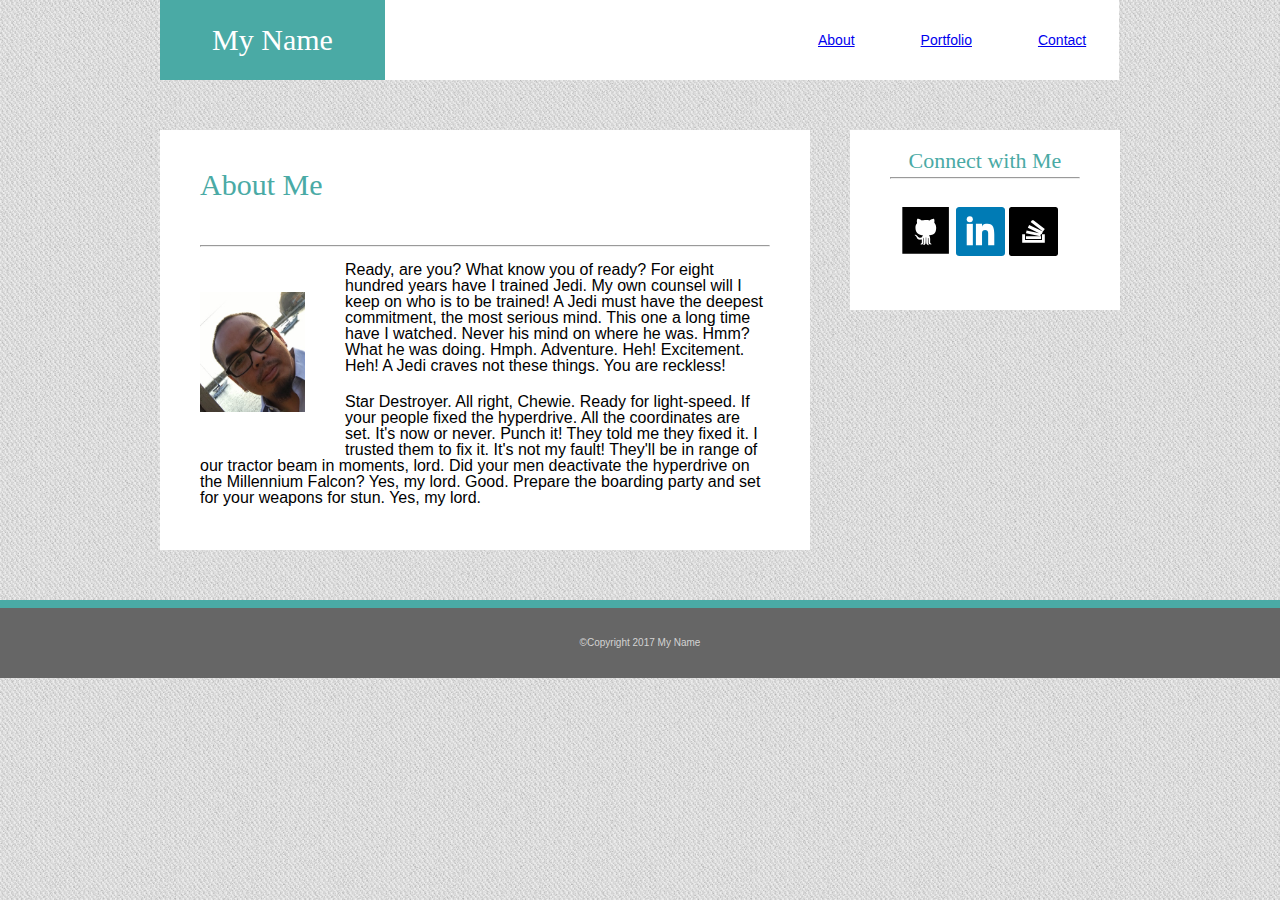
==== index.html @ 07c400e2 "initialize" ====
<!DOCTYPE html>
<html lang="en">
<head>
	<meta charset="UTF-8">
	<title>Document</title>
		<link rel="stylesheet" type="text/css" href="assets/css/reset.css">
		<link rel="stylesheet" type="text/css" href="assets/css/style.css">
</head>
<body background="assets/images/cheap_diagonal_fabric.png">
	<section class="container">
		<div class="header">
				<h1>My Name</h1>		
		</div>
			<div class="box1">
			</div>
				<div class="nav">
					<ul>
						<li><a href="index.html">About</a></li>
						<li><a href="portfolio.html">Portfolio</a></li>
						<li><a href="contact.html">Contact</a></li>
					</ul>
				</div>
	</section>
	
	<div class="box2">
		<div class="about">
			<h2>
				About Me
			</h2>
			<hr>
			<img class="profile" src="assets/images/FullSizeRender.jpg" style="width:105px;height:120px;">
			<p>
				Ready, are you? What know you of ready? For eight hundred years have I trained Jedi. My own counsel will I keep on who is to be trained! A Jedi must have the deepest commitment, the most serious mind. This one a long time have I watched. Never his mind on where he was. Hmm? What he was doing. Hmph. Adventure. Heh! Excitement. Heh! A Jedi craves not these things. You are reckless!
			</p>
			<p>
				Star Destroyer. All right, Chewie. Ready for light-speed. If your people fixed the hyperdrive. All the coordinates are set. It's now or never. Punch it! They told me they fixed it. I trusted them to fix it. It's not my fault! They'll be in range of our tractor beam in moments, lord. Did your men deactivate the hyperdrive on the Millennium Falcon? Yes, my lord. Good. Prepare the boarding party and set for your weapons for stun. Yes, my lord.
			</p>
		</div>
		<div class="contact">
			<h3>
				Connect with Me
			</h3>
			<hr>
				<div class="social">
					<a href="https://github.com/" target="_blank"><img src="assets/images/github_square_black.svg" alt="HTML tutorial" style="width:52px;height:52px;border:0;"></a>
					<a href="https://www.linkedin.com/" target="_blank"><img src="assets/images/square-linkedin.svg" alt="HTML tutorial" style="width:49px;height:49px;border:0;"></a>
					<a href="http://stackoverflow.com/" target="_blank"><img src="assets/images/stackoverflow-square-social-media.svg" alt="HTML tutorial" style="width:49px;height:49px;border:0;"></a>
				</div>
		</div>
	</div>

	<div class="border">
	</div>
	<footer>&copy;Copyright 2017 My Name</footer>





</body>
</html>
---- assets/css/style.css ----
body {
	width: 100%;
	z-index: -3;
}


.container {
	margin: 0 auto;
	width: 960px;
}

/* Header
   ========================================================================== */

.header {
	float: left;
	background: #4aaaa5;
	color: white;
	font-size: 30px;
	font-family: 'Georgia', Times, 'Times New Roman', serif;
	padding: 25px;
	width: 175px;
	text-align: center;
}

h1 {
	display: inline;
	text-align: center;
}

.box1{
	float: left;
	background-color: white;
	height: 80px;
	width: 400px;
}

.nav {
	background-color: white;
}

.nav ul li {

	float: left;
	background-color: white;
	color: gray;
	font-family: arial;
	font-size: 14px;
	padding: 33px;
	display: inline-block;

}

/* General elements
   ========================================================================== */

.box2{

	margin: 0 auto;
	width: 960px;
	background-color: red;
}

.about {
	float: left;
	background-color: white;
	width: 650px;
	height: 420px;
	margin: 50px 20px 50px 0;
	text-align: center;
}

.connect {
	float: left;
	background-color: white;
	width: 650px;
	height: 580px;
	margin: 50px 20px 50px 0;
	text-align: center;
}

h2 {
	color: #4aaaa5;
	font-size: 30px;
	padding: 40px;
	text-align: left;
}

hr {
	margin: 5px 40px;
	color: gray;
}

p {
	font-family: arial;
	font-color: gray;
	text-align: left;
	padding: 10px;
	margin: 0 30px 0 30px;
}

.profile{
	padding: 40px;
	float: left;
}

form {
	float: left;
}
.messages {
	float: left;
	text-align: left;
	font-family: arial;
	font-size: 20px;
	padding: 40px;

}

.submit {
	float: left;
	font-family: arial;
	padding: 10px;
	margin: 10px 0 0 0;
	color: white;
	background-color: #4aaaa5;
}

/* Contact elements
   ========================================================================== */

.contact {
	float: left;
	background-color: white;
	width: 270px;
	height: 180px;
	margin: 50px 0px 50px 20px;
}

h3 {
	color: #4aaaa5;
	font-size: 22px;
	padding: 20px 0 0 0;
	text-align: center;
}

.social {
	margin: 25px 0 0 50px;
}

/* Footer elements
   ========================================================================== */
.border {
	clear: both;
	background-color: #4aaaa5;
	height: 8px;
}

footer {
	background-color: #666666;
	color: lightgray;
	font-family: arial;
	font-size: 10px;
	text-align: center;
	padding: 30px;
	margin: 0;
}
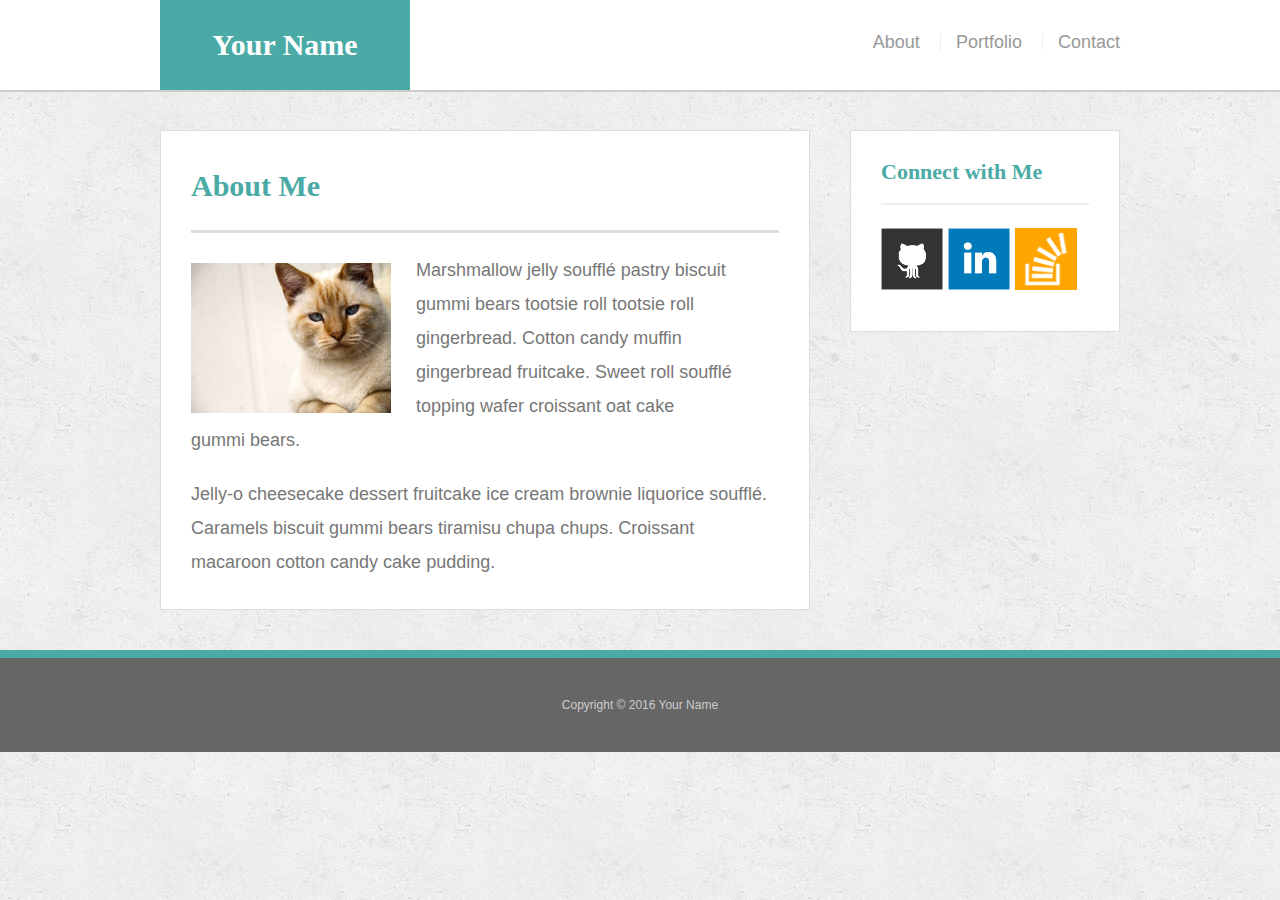
==== commit 652a10bb: "bio template" ====
--- a/index.html
+++ b/index.html
@@ -1,61 +1,54 @@
-<!DOCTYPE html>
-<html lang="en">
+<!doctype html>
+<html lang="en-us">
+
 <head>
-	<meta charset="UTF-8">
-	<title>Document</title>
-		<link rel="stylesheet" type="text/css" href="assets/css/reset.css">
-		<link rel="stylesheet" type="text/css" href="assets/css/style.css">
+  <meta charset="UTF-8">
+  <title>About | Your Name</title>
+  <link rel="stylesheet" type="text/css" href="assets/css/reset.css">
+  <link rel="stylesheet" type="text/css" href="assets/css/style.css">
 </head>
-<body background="assets/images/cheap_diagonal_fabric.png">
-	<section class="container">
-		<div class="header">
-				<h1>My Name</h1>		
-		</div>
-			<div class="box1">
-			</div>
-				<div class="nav">
-					<ul>
-						<li><a href="index.html">About</a></li>
-						<li><a href="portfolio.html">Portfolio</a></li>
-						<li><a href="contact.html">Contact</a></li>
-					</ul>
-				</div>
-	</section>
-	
-	<div class="box2">
-		<div class="about">
-			<h2>
-				About Me
-			</h2>
-			<hr>
-			<img class="profile" src="assets/images/FullSizeRender.jpg" style="width:105px;height:120px;">
-			<p>
-				Ready, are you? What know you of ready? For eight hundred years have I trained Jedi. My own counsel will I keep on who is to be trained! A Jedi must have the deepest commitment, the most serious mind. This one a long time have I watched. Never his mind on where he was. Hmm? What he was doing. Hmph. Adventure. Heh! Excitement. Heh! A Jedi craves not these things. You are reckless!
-			</p>
-			<p>
-				Star Destroyer. All right, Chewie. Ready for light-speed. If your people fixed the hyperdrive. All the coordinates are set. It's now or never. Punch it! They told me they fixed it. I trusted them to fix it. It's not my fault! They'll be in range of our tractor beam in moments, lord. Did your men deactivate the hyperdrive on the Millennium Falcon? Yes, my lord. Good. Prepare the boarding party and set for your weapons for stun. Yes, my lord.
-			</p>
-		</div>
-		<div class="contact">
-			<h3>
-				Connect with Me
-			</h3>
-			<hr>
-				<div class="social">
-					<a href="https://github.com/" target="_blank"><img src="assets/images/github_square_black.svg" alt="HTML tutorial" style="width:52px;height:52px;border:0;"></a>
-					<a href="https://www.linkedin.com/" target="_blank"><img src="assets/images/square-linkedin.svg" alt="HTML tutorial" style="width:49px;height:49px;border:0;"></a>
-					<a href="http://stackoverflow.com/" target="_blank"><img src="assets/images/stackoverflow-square-social-media.svg" alt="HTML tutorial" style="width:49px;height:49px;border:0;"></a>
-				</div>
-		</div>
-	</div>
 
-	<div class="border">
-	</div>
-	<footer>&copy;Copyright 2017 My Name</footer>
+<body>
 
+  <header id="masthead">
+    <div class="container">
+      <a href="index.html" id="logo">Your Name</a>
+      <nav>
+        <a href="index.html">About</a>
+        <a href="portfolio.html">Portfolio</a>
+        <a href="contact.html">Contact</a>
+      </nav>
+    </div>
+  </header>
 
+  <div id="main-container" class="container">
+    <section class="main-section">
+      <h1>About Me</h1>
 
+      <img src="assets/images/cat.jpg" class="auth-image" alt="Your Name">
 
+      <p>Marshmallow jelly souffl&eacute; pastry biscuit gummi bears tootsie roll tootsie roll gingerbread. Cotton candy muffin gingerbread fruitcake. Sweet roll souffl&eacute; topping wafer croissant oat cake gummi&nbsp;bears.</p>
 
+      <p>Jelly-o cheesecake dessert fruitcake ice cream brownie liquorice souffl&eacute;. Caramels biscuit gummi bears tiramisu chupa chups. Croissant macaroon cotton candy cake pudding.</p>
+
+    </section>
+
+    <section class="sidebar">
+      <div id="connect">
+        <h2>Connect with Me</h2>
+
+        <a href="#"><img src="assets/images/github-128.png" class="social" alt="GitHub" /></a>
+        <a href="#"><img src="assets/images/linkedin-128.png" class="social" alt="LinkedIn" /></a>
+        <a href="#"><img src="assets/images/stackoverflow-128.png" class="social" alt="Stack Overflow" /></a>
+      </div>
+    </section>
+  </div>
+
+  <footer>
+    <div class="container">
+      Copyright &copy; 2016 Your Name
+    </div>
+  </footer>
 </body>
+
 </html>--- a/assets/css/style.css
+++ b/assets/css/style.css
@@ -1,166 +1,239 @@
 body {
-	width: 100%;
-	z-index: -3;
-}
-
+  font-family: Arial, "Helvetica Neue", Helvetica, sans-serif;
+  font-size: 18px;
+  line-height: 34px;
+  color: #777;
+  background: url("../images/concrete_seamless.png");
+}
+
+* {
+  box-sizing: border-box;
+}
+
+/* general */
 
 .container {
-	margin: 0 auto;
-	width: 960px;
-}
-
-/* Header
-   ========================================================================== */
-
-.header {
-	float: left;
-	background: #4aaaa5;
-	color: white;
-	font-size: 30px;
-	font-family: 'Georgia', Times, 'Times New Roman', serif;
-	padding: 25px;
-	width: 175px;
-	text-align: center;
+  width: 100%;
+  max-width: 960px;
+  margin: 0 auto;
+  clear: both;
+}
+
+h1,
+h2,
+h3,
+p {
+  margin-bottom: 20px;
+}
+
+p:last-child {
+  margin-bottom: 0;
+}
+
+h1,
+h2,
+h3 {
+  font-family: Georgia, Times, "Times New Roman", serif;
+  font-weight: 700;
+  color: #4aaaa5;
 }
 
 h1 {
-	display: inline;
-	text-align: center;
-}
-
-.box1{
-	float: left;
-	background-color: white;
-	height: 80px;
-	width: 400px;
-}
-
-.nav {
-	background-color: white;
-}
-
-.nav ul li {
-
-	float: left;
-	background-color: white;
-	color: gray;
-	font-family: arial;
-	font-size: 14px;
-	padding: 33px;
-	display: inline-block;
-
-}
-
-/* General elements
-   ========================================================================== */
-
-.box2{
-
-	margin: 0 auto;
-	width: 960px;
-	background-color: red;
-}
-
-.about {
-	float: left;
-	background-color: white;
-	width: 650px;
-	height: 420px;
-	margin: 50px 20px 50px 0;
-	text-align: center;
-}
-
-.connect {
-	float: left;
-	background-color: white;
-	width: 650px;
-	height: 580px;
-	margin: 50px 20px 50px 0;
-	text-align: center;
-}
-
-h2 {
-	color: #4aaaa5;
-	font-size: 30px;
-	padding: 40px;
-	text-align: left;
-}
-
-hr {
-	margin: 5px 40px;
-	color: gray;
-}
-
-p {
-	font-family: arial;
-	font-color: gray;
-	text-align: left;
-	padding: 10px;
-	margin: 0 30px 0 30px;
-}
-
-.profile{
-	padding: 40px;
-	float: left;
-}
-
-form {
-	float: left;
-}
-.messages {
-	float: left;
-	text-align: left;
-	font-family: arial;
-	font-size: 20px;
-	padding: 40px;
-
-}
-
-.submit {
-	float: left;
-	font-family: arial;
-	padding: 10px;
-	margin: 10px 0 0 0;
-	color: white;
-	background-color: #4aaaa5;
-}
-
-/* Contact elements
-   ========================================================================== */
-
-.contact {
-	float: left;
-	background-color: white;
-	width: 270px;
-	height: 180px;
-	margin: 50px 0px 50px 20px;
-}
-
+  padding-bottom: 20px;
+  font-size: 30px;
+  line-height: 49px;
+  border-bottom: 3px solid #ddd;
+}
+
+h2,
 h3 {
-	color: #4aaaa5;
-	font-size: 22px;
-	padding: 20px 0 0 0;
-	text-align: center;
+  font-size: 22px;
+}
+
+/* header */
+
+#masthead {
+  position: fixed;
+  z-index: 99;
+  width: 100%;
+  margin: 0 0 30px;
+  overflow: auto;
+  color: #fff;
+  background: #fff;
+  border-bottom: 2px solid #ccc;
+}
+
+#logo {
+  float: left;
+  width: 250px;
+  height: 90px;
+  font-family: Georgia, Times, "Times New Roman", serif;
+  font-size: 30px;
+  font-weight: 700;
+  line-height: 90px;
+  color: #fff;
+  text-align: center;
+  text-decoration: none;
+  background: #4aaaa5;
+}
+
+nav {
+  float: right;
+  margin-top: 25px;
+}
+
+nav a {
+  display: inline-block;
+  padding-left: 15px;
+  margin-left: 15px;
+  line-height: 18px;
+  color: #999;
+  text-decoration: none;
+  border-left: 1px solid #efefef;
+}
+
+nav a:first-child {
+  border-left: 0 none;
+}
+
+/* footer */
+
+footer {
+  padding: 30px 0;
+  clear: both;
+  font-size: 12px;
+  color: #fff;
+  color: #ccc;
+  text-align: center;
+  background: #666;
+  border-top: 8px solid #4aaaa5;
+}
+
+/* sidebar */
+
+.sidebar {
+  float: right;
+  width: 100%;
+  max-width: 270px;
+  padding: 30px;
+  margin-bottom: 20px;
+  background: #fff;
+  border: 1px solid #ddd;
+}
+
+h3,
+.sidebar h2 {
+  padding-bottom: 20px;
+  margin-bottom: 15px;
+  line-height: 22px;
+  border-bottom: 2px solid #eee;
 }
 
 .social {
-	margin: 25px 0 0 50px;
-}
-
-/* Footer elements
-   ========================================================================== */
-.border {
-	clear: both;
-	background-color: #4aaaa5;
-	height: 8px;
-}
-
-footer {
-	background-color: #666666;
-	color: lightgray;
-	font-family: arial;
-	font-size: 10px;
-	text-align: center;
-	padding: 30px;
-	margin: 0;
-}+  width: 62px;
+  height: 62px;
+  margin-top: 8px;
+  margin-right: 5px;
+}
+
+.social:last-child {
+  margin-right: 0;
+}
+
+/* main */
+
+#main-container {
+  padding-top: 130px;
+}
+
+.main-section {
+  float: left;
+  width: 100%;
+  max-width: 650px;
+  padding: 30px;
+  margin: 0 0 40px;
+  background: #fff;
+  border: 1px solid #ddd;
+}
+
+/* portfolio page */
+
+.work {
+  position: relative;
+  float: left;
+  width: 274px;
+  margin: 20px 0 25px;
+  overflow: auto;
+}
+
+.work:nth-child(even) {
+  margin-right: 40px;
+}
+
+.work img {
+  width: 100%;
+  border: 0 none;
+  opacity: 0.8;
+}
+
+.work h3 {
+  position: absolute;
+  bottom: 20px;
+  width: 100%;
+  padding: 15px;
+  margin-bottom: 0;
+  font-weight: 300;
+  line-height: 30px;
+  color: #fff;
+  text-align: center;
+  background: #4aaaa5;
+  border-bottom: 0;
+}
+
+.auth-image {
+  float: left;
+  width: 200px;
+  height: auto;
+  margin-top: 10px;
+  margin-right: 25px;
+}
+
+/* contact page */
+
+#contact-form ul {
+  margin-bottom: 20px;
+}
+
+#contact-form li {
+  margin-bottom: 10px;
+}
+
+label,
+input[type=text],
+input[type=email],
+textarea {
+  display: block;
+  width: 100%;
+}
+
+input[type=text],
+input[type=email],
+textarea {
+  height: 35px;
+  padding: 0 10px;
+  font-size: 14px;
+  border: 1px solid #ddd;
+}
+
+textarea {
+  height: 200px;
+}
+
+input[type=submit] {
+  padding: 10px 30px;
+  font-size: 18px;
+  color: #fff;
+  cursor: pointer;
+  background: #4aaaa5;
+  border: 0 none;
+}
